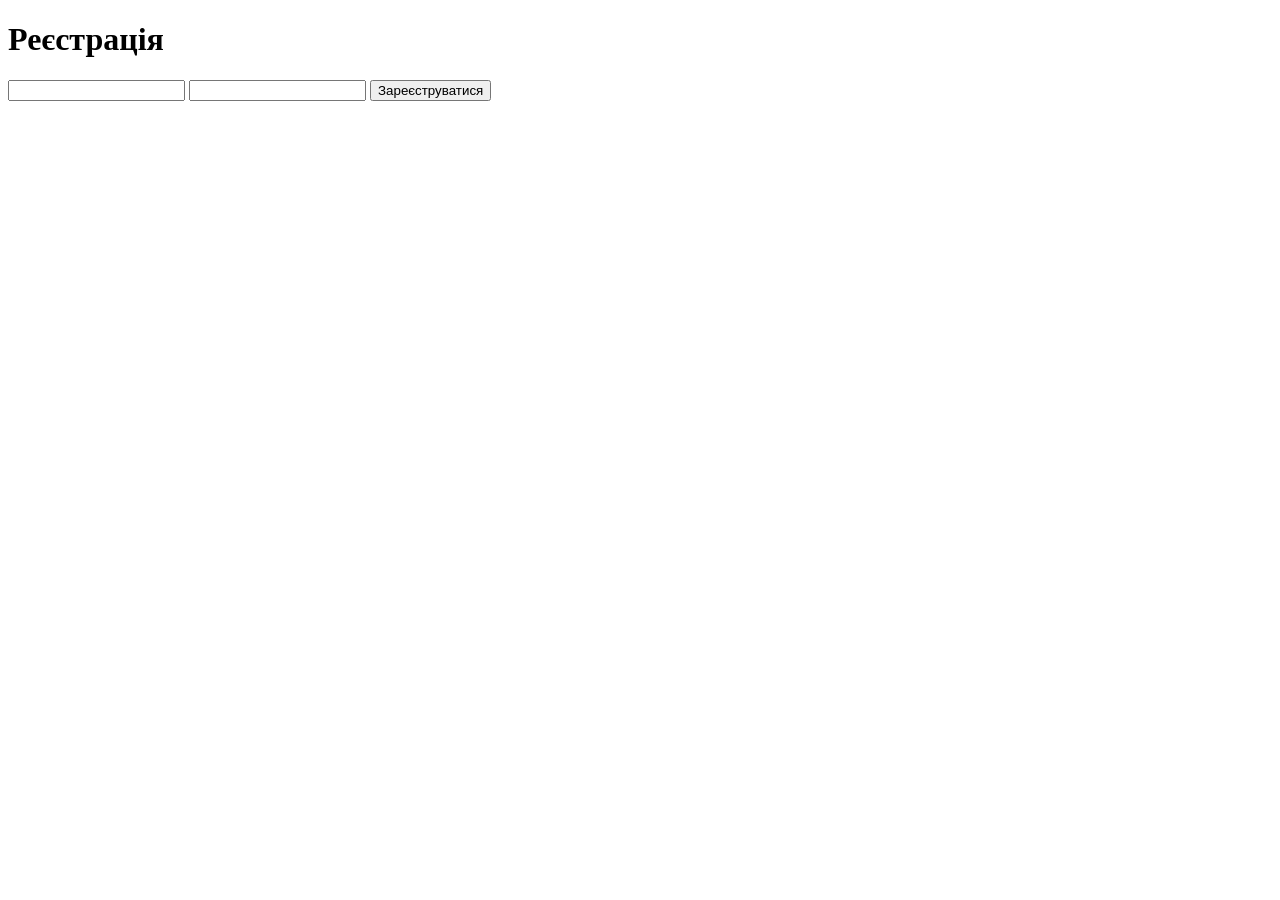
==== templates/registration.html @ abccaabb "registr" ====
<!DOCTYPE html>
<html lang="en">
<head>
    <meta charset="UTF-8">
    <meta name="viewport" content="width=<>, initial-scale=1.0">
    <title>Document</title>
</head>
<body>
    <h1>Реєстрація</h1>
    <form method="POST">
        <input type="text" name="username">
        <input type="password" name="password">
        <button>Зареєструватися</button>
    </form>
</body>
</html>
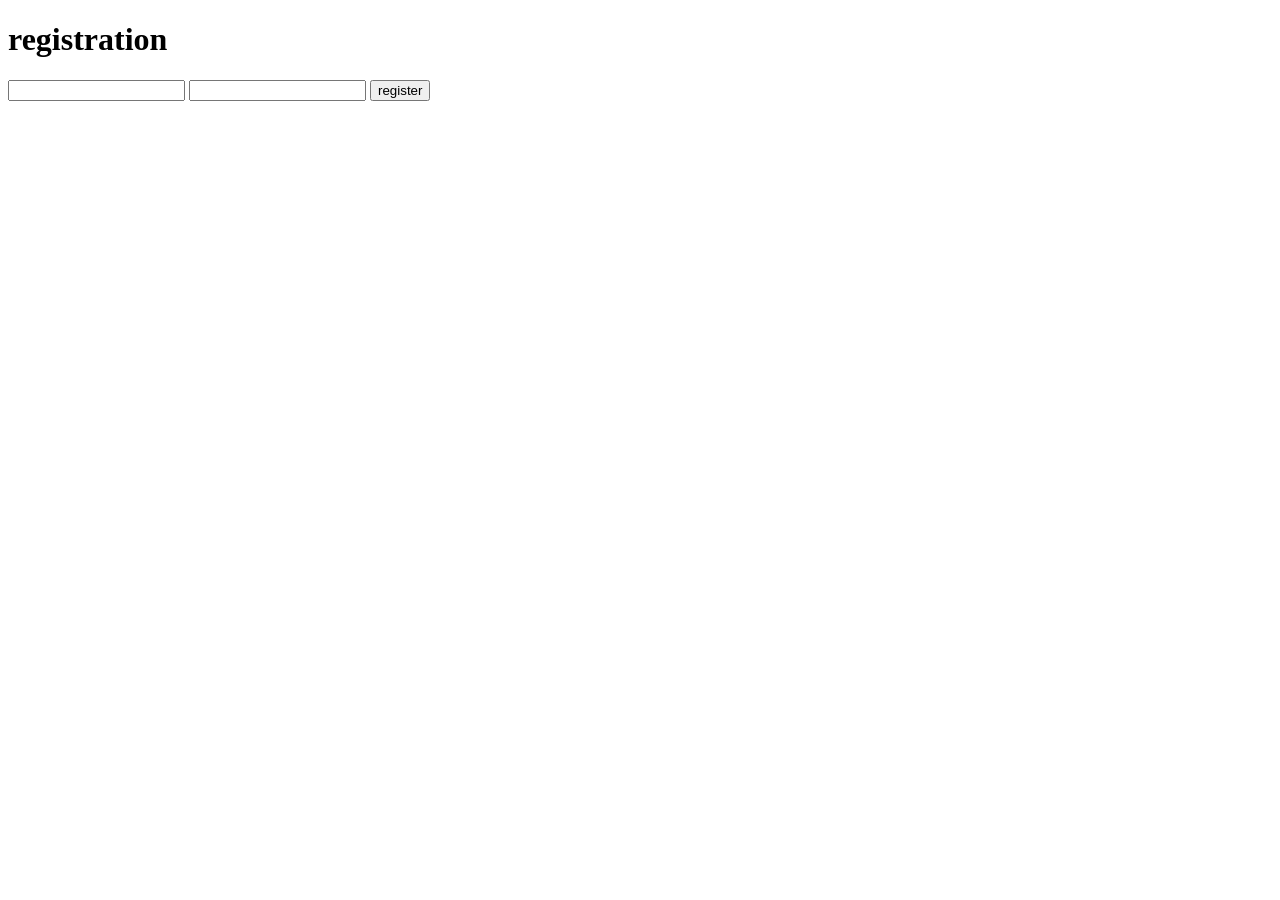
==== commit 3f9177dc: "26.09.26" ====
--- a/templates/registration.html
+++ b/templates/registration.html
@@ -2,15 +2,15 @@
 <html lang="en">
 <head>
     <meta charset="UTF-8">
-    <meta name="viewport" content="width=<>, initial-scale=1.0">
+    <meta name="viewport" content="width=device-width, initial-scale=1.0">
     <title>Document</title>
 </head>
 <body>
-    <h1>Реєстрація</h1>
+    <h1>registration</h1>
     <form method="POST">
         <input type="text" name="username">
-        <input type="password" name="password">
-        <button>Зареєструватися</button>
+        <input type="text" name="password">
+        <button>register</button>
     </form>
 </body>
 </html>
